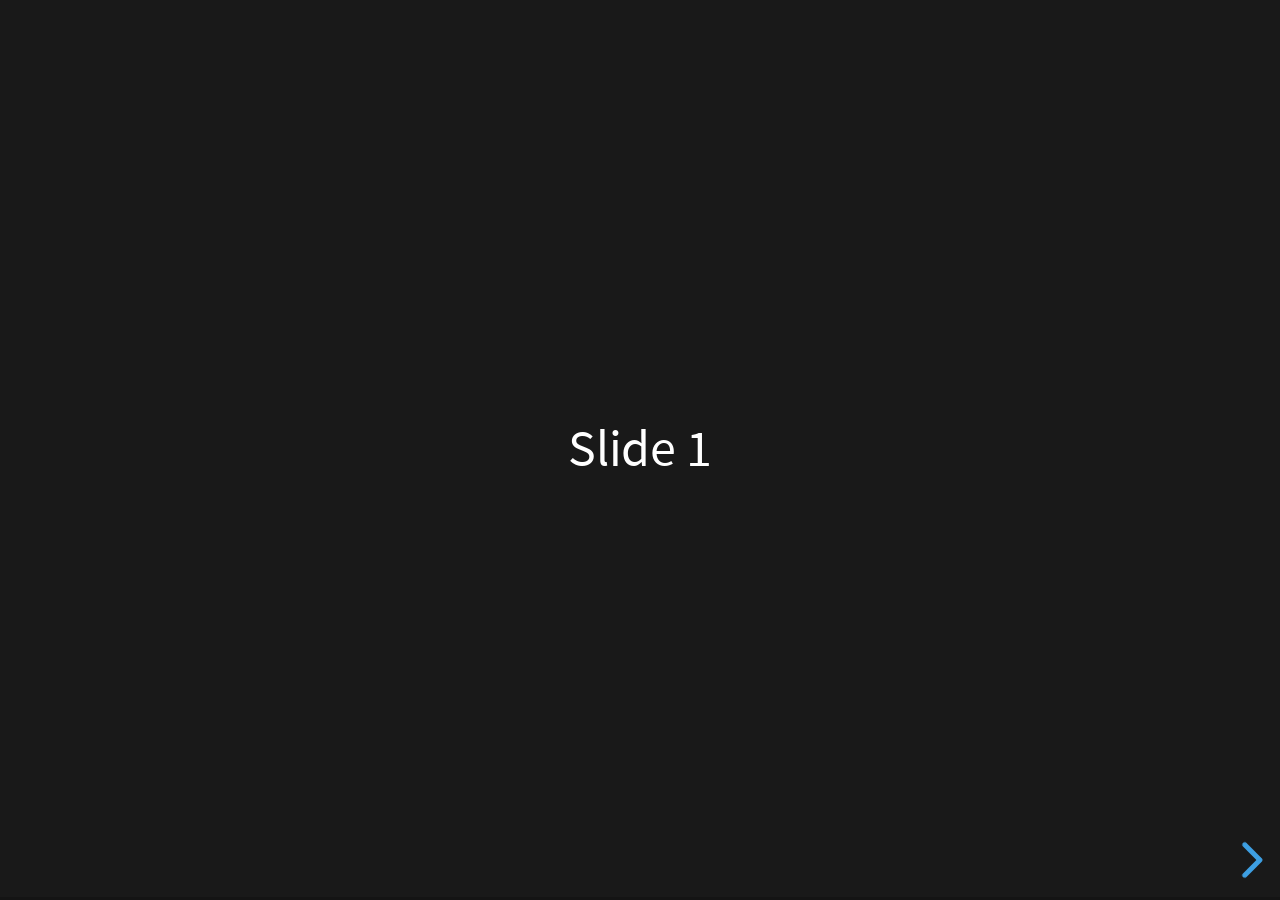
==== index.html @ 73460342 "Add files via upload" ====
<!DOCTYPE html>
<html lang="en">
	<head>
		<meta charset="utf-8" />
		<meta
			name="viewport"
			content="width=device-width, initial-scale=1.0, maximum-scale=1.0, user-scalable=no"
		/>

		<title>reveal.js</title>

		<link rel="stylesheet" href="dist/reset.css" />
		<link rel="stylesheet" href="dist/reveal.css" />
		<link rel="stylesheet" href="dist/theme/black.css" />

		<!-- Theme used for syntax highlighted code -->
		<link rel="stylesheet" href="dist/plugin/highlight/monokai.css" />
	</head>
	<body>
		<div class="reveal">
			<div class="slides">
				<section>Slide 1</section>
				<section>Slide 2</section>
			</div>
		</div>

		<script src="dist/reveal.js"></script>
		<script src="dist/plugin/notes.js"></script>
		<script src="dist/plugin/markdown.js"></script>
		<script src="dist/plugin/highlight.js"></script>
		<script>
			// More info about initialization & config:
			// - https://revealjs.com/initialization/
			// - https://revealjs.com/config/
			Reveal.initialize({
				hash: true,

				// Learn about plugins: https://revealjs.com/plugins/
				plugins: [RevealMarkdown, RevealHighlight, RevealNotes],
			});
		</script>
	</body>
</html>
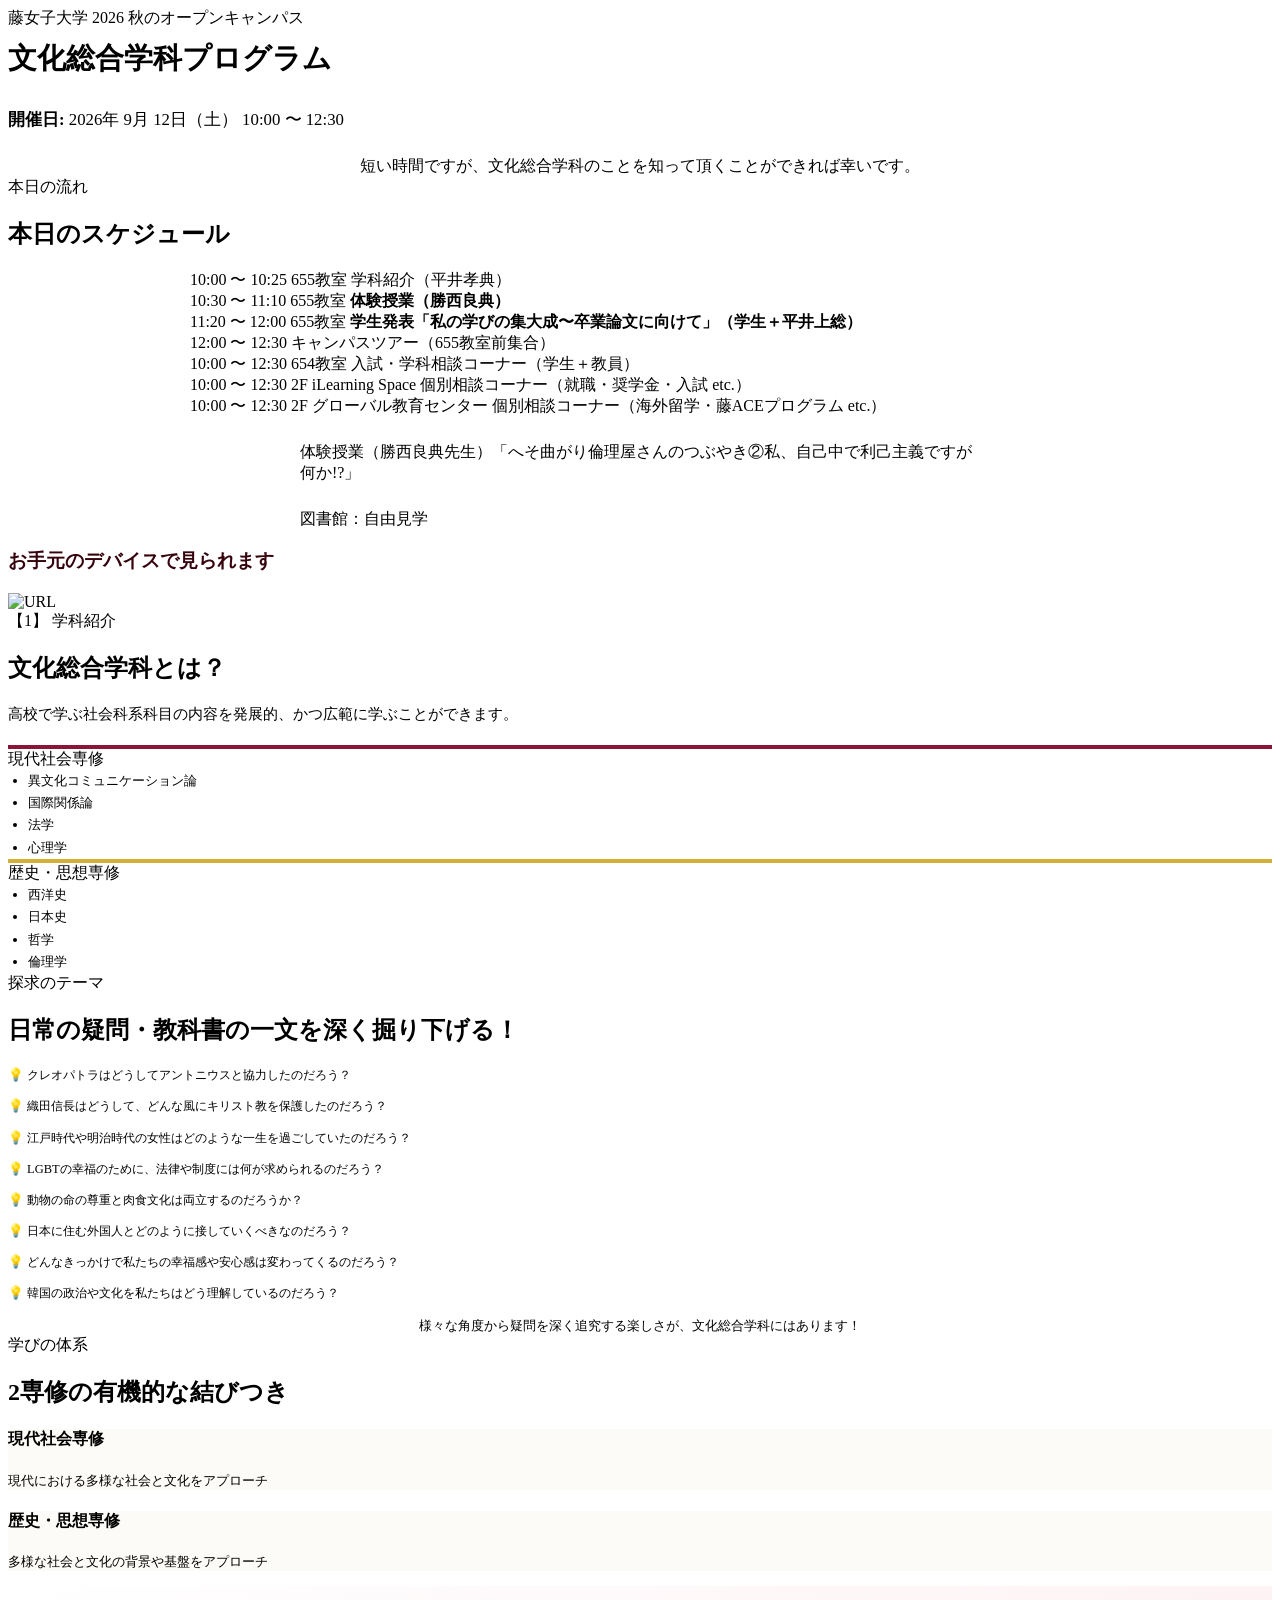
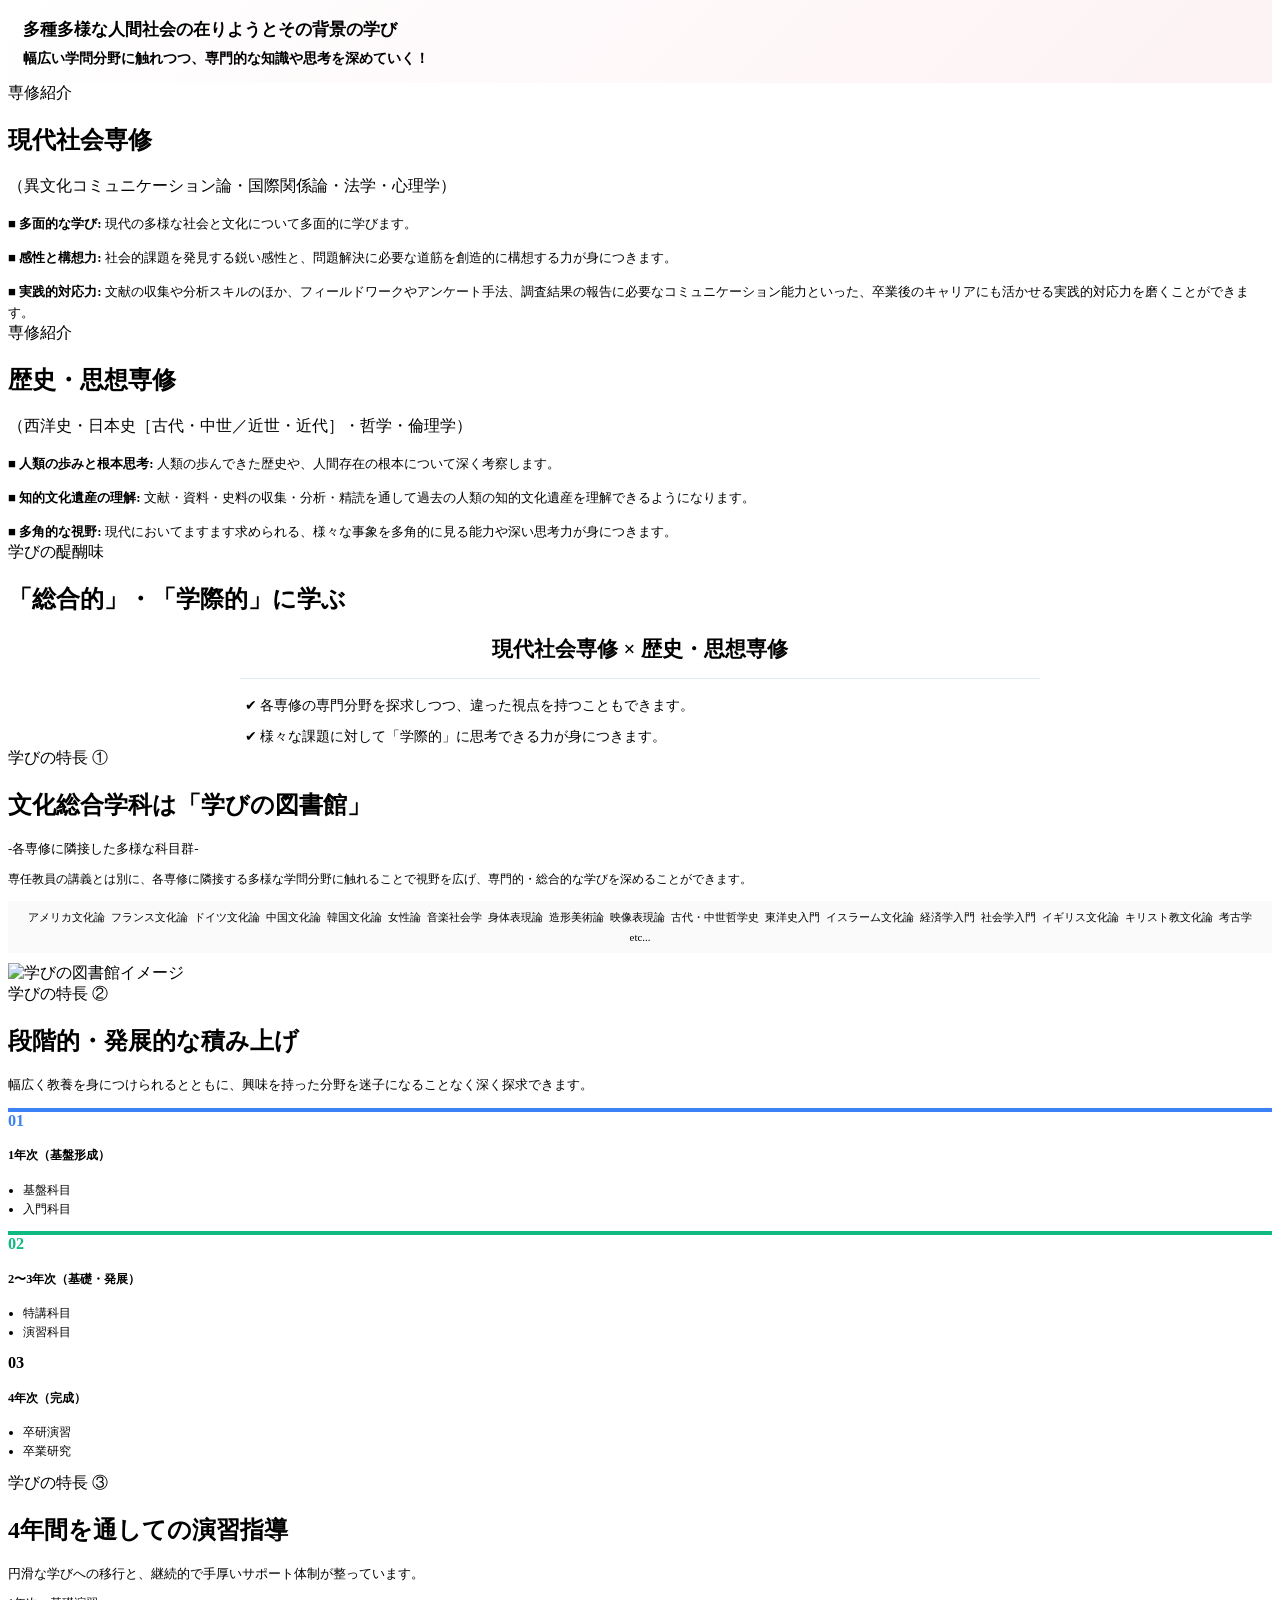
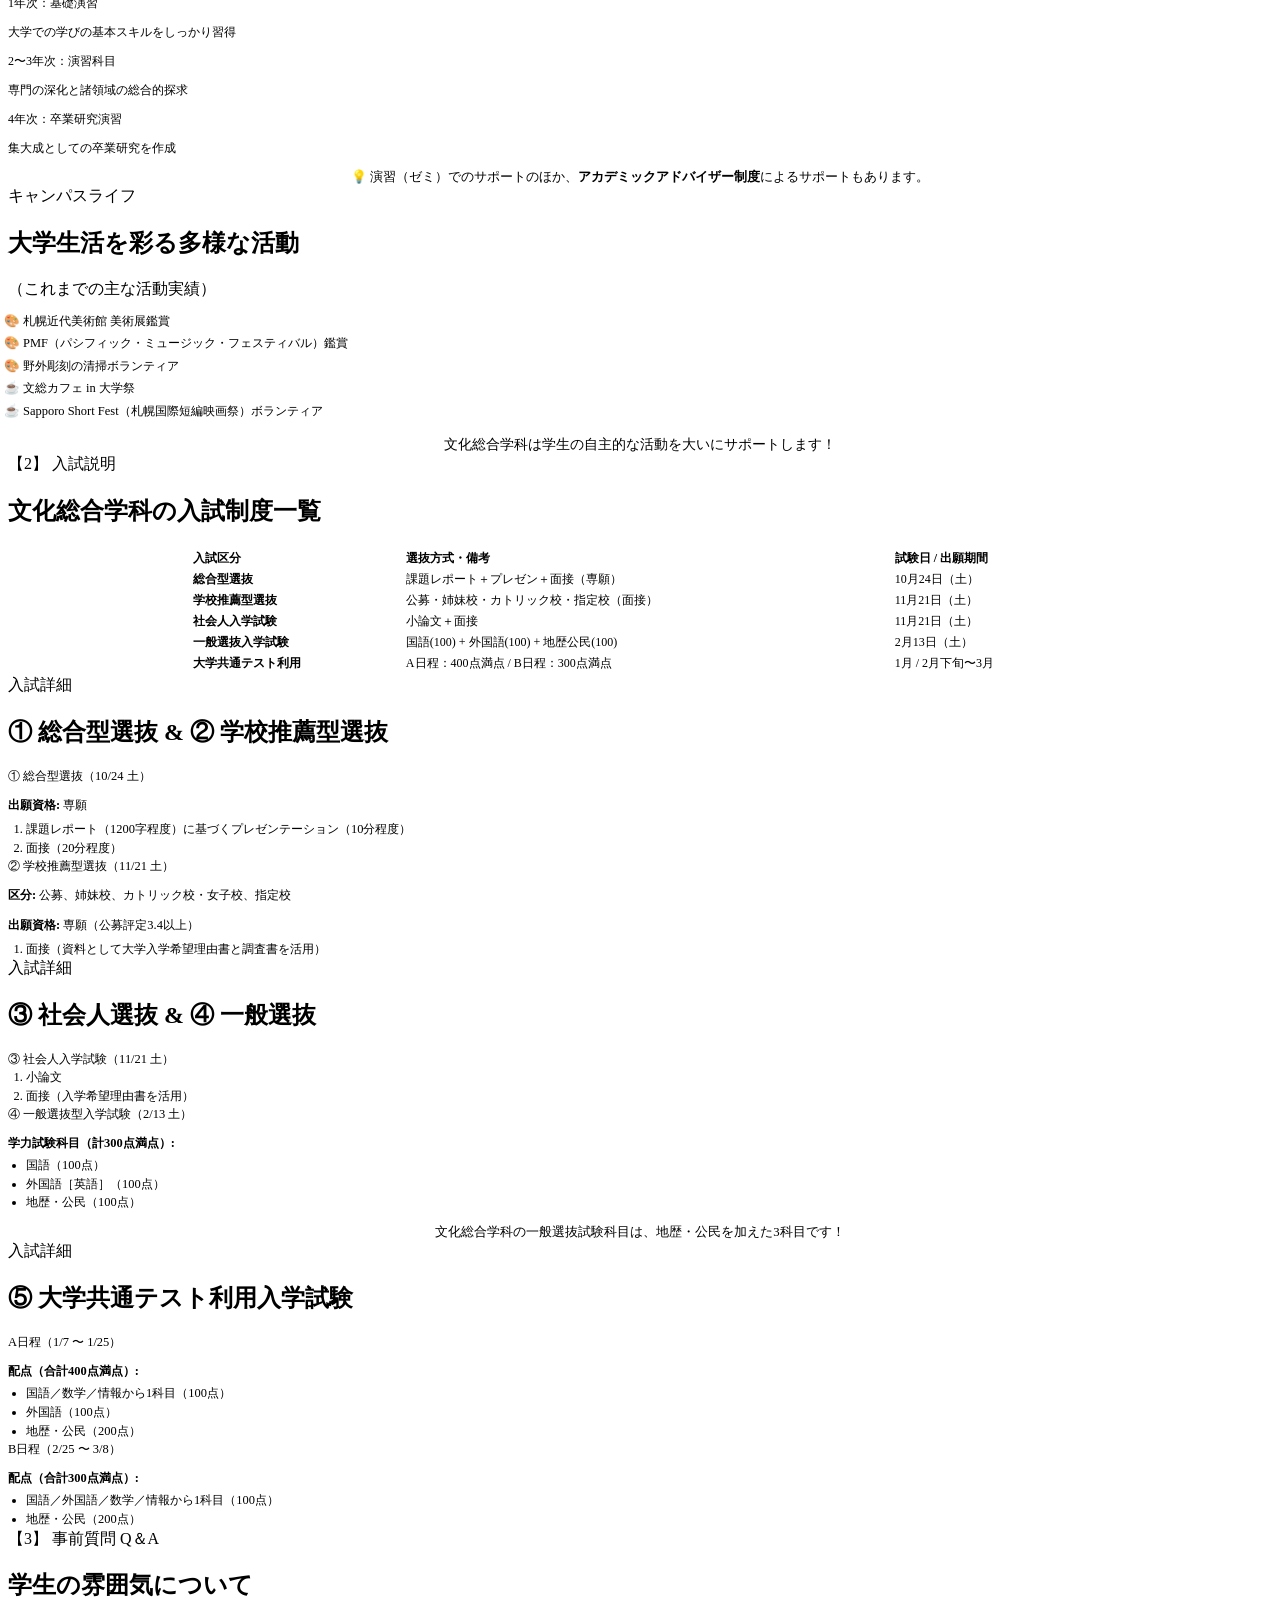
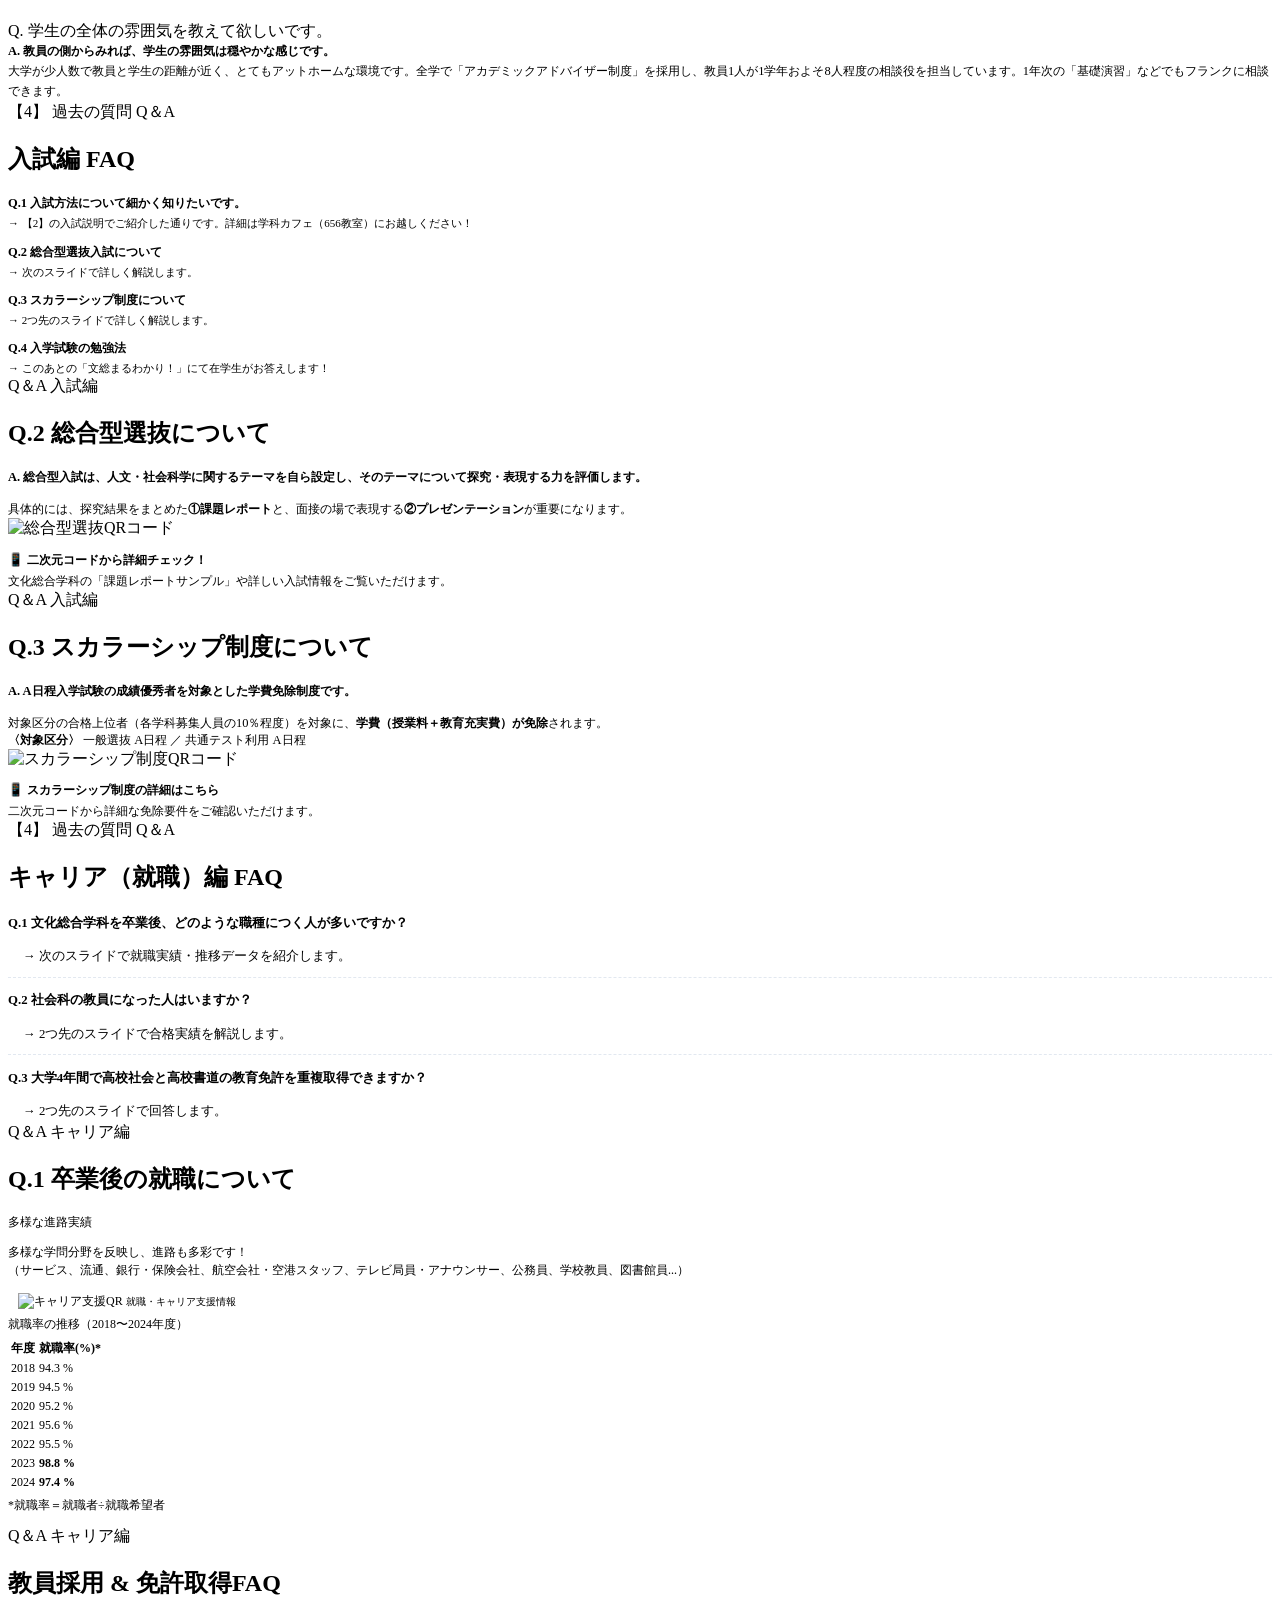
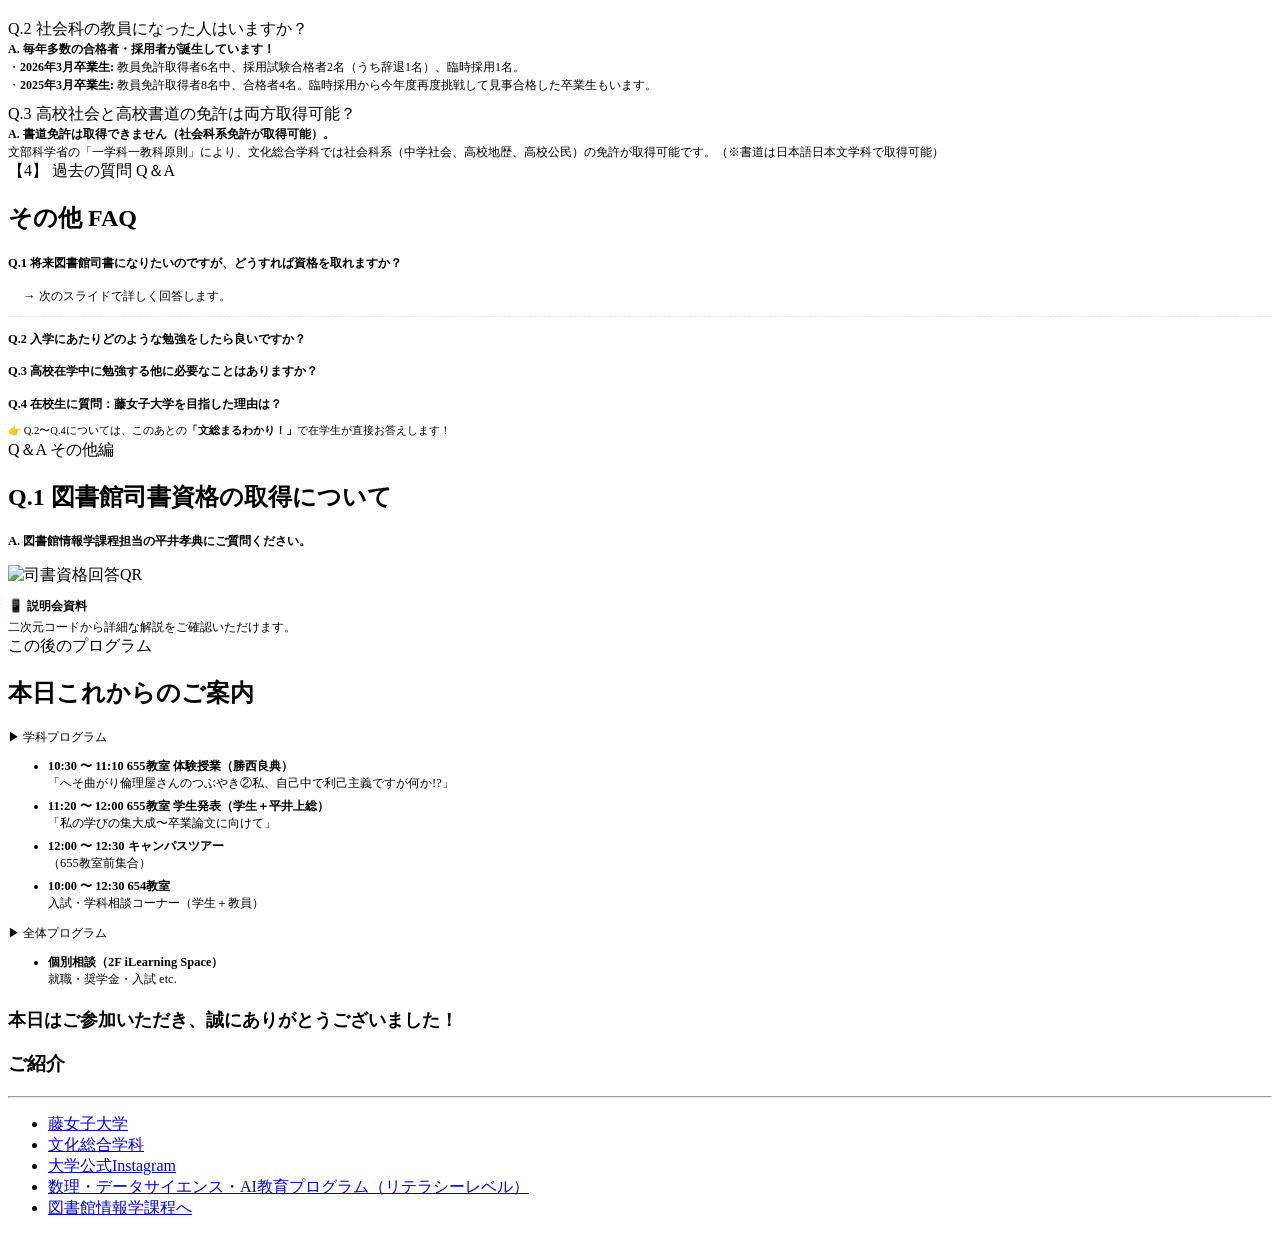
==== commit 42454376: "Add files via upload" ====
--- a/index.html
+++ b/index.html
@@ -1,43 +1,726 @@
 <!DOCTYPE html>
-<html lang="en">
-	<head>
-		<meta charset="utf-8" />
-		<meta
-			name="viewport"
-			content="width=device-width, initial-scale=1.0, maximum-scale=1.0, user-scalable=no"
-		/>
-
-		<title>reveal.js</title>
-
-		<link rel="stylesheet" href="dist/reset.css" />
-		<link rel="stylesheet" href="dist/reveal.css" />
-		<link rel="stylesheet" href="dist/theme/black.css" />
-
-		<!-- Theme used for syntax highlighted code -->
-		<link rel="stylesheet" href="dist/plugin/highlight/monokai.css" />
-	</head>
-	<body>
-		<div class="reveal">
-			<div class="slides">
-				<section>Slide 1</section>
-				<section>Slide 2</section>
-			</div>
-		</div>
-
-		<script src="dist/reveal.js"></script>
-		<script src="dist/plugin/notes.js"></script>
-		<script src="dist/plugin/markdown.js"></script>
-		<script src="dist/plugin/highlight.js"></script>
-		<script>
-			// More info about initialization & config:
-			// - https://revealjs.com/initialization/
-			// - https://revealjs.com/config/
-			Reveal.initialize({
-				hash: true,
-
-				// Learn about plugins: https://revealjs.com/plugins/
-				plugins: [RevealMarkdown, RevealHighlight, RevealNotes],
-			});
-		</script>
-	</body>
-</html>+<html lang="ja">
+<head>
+  <meta charset="utf-8">
+  <meta name="viewport" content="width=device-width, initial-scale=1.0">
+  <title>藤女子大学 2026 春のオープンキャンパス - 文化総合学科紹介</title>
+  <link rel="stylesheet" href="https://cdnjs.cloudflare.com/ajax/libs/reveal.js/4.5.0/reveal.min.css">
+  <link rel="stylesheet" href="https://cdnjs.cloudflare.com/ajax/libs/reveal.js/4.5.0/theme/white.min.css">
+  <link rel="stylesheet" href="css/custom.css">
+</head>
+<body>
+  <div class="reveal">
+    <div class="slides">
+
+      <!-- ==========================================
+           TITLE & SCHEDULE (Slides 1 - 2)
+      ========================================== -->
+      <section>
+        <!-- Slide 1 -->
+        <section>
+          <div class="badge">藤女子大学 2026 秋のオープンキャンパス</div>
+          <h1 style="font-size: 1.8em; margin-top: 10px;">文化総合学科プログラム</h1>
+          <p class="subtitle" style="font-size: 1.05em; margin-top: 15px;">
+            <strong>開催日:</strong> 2026年 9月 12日（土） 10:00 〜 12:30
+          </p>
+          <div class="highlight-box" style="text-align: center; max-width: 680px; margin: 25px auto 0;">
+            短い時間ですが、文化総合学科のことを知って頂くことができれば幸いです。
+          </div>
+        </section>
+
+        <!-- Slide 2 -->
+        <section>
+          <span class="badge badge-navy">本日の流れ</span>
+          <h2>本日のスケジュール</h2>
+          <div class="card" style="max-width: 900px; margin: 0 auto; text-align: left;">
+            <div class="schedule-item">
+              <span class="schedule-time">10:00 〜 10:25</span>
+              <span class="schedule-room">655教室</span>
+              <span>学科紹介（平井孝典）</span>
+            </div>
+            <div class="schedule-item">
+              <span class="schedule-time">10:30 〜 11:10</span>
+              <span class="schedule-room">655教室</span>
+              <span><strong>体験授業（勝西良典）</strong></span>
+            </div>
+            <div class="schedule-item">
+              <span class="schedule-time">11:20 〜 12:00</span>
+              <span class="schedule-room">655教室</span>
+              <span><strong>学生発表「私の学びの集大成〜卒業論文に向けて」（学生＋平井上総）</strong></span>
+            </div>
+            <div class="schedule-item">
+              <span class="schedule-time">12:00 〜 12:30</span>
+              <span>キャンパスツアー（655教室前集合）</span>
+            </div>
+            <div class="schedule-item">
+              <span class="schedule-time">10:00 〜 12:30</span>
+              <span class="schedule-room">654教室</span>
+              <span>入試・学科相談コーナー（学生＋教員）</span>
+            </div>
+            <div class="schedule-item">
+              <span class="schedule-time">10:00 〜 12:30</span>
+              <span class="schedule-room">2F iLearning Space</span>
+              <span>個別相談コーナー（就職・奨学金・入試 etc.）</span>
+            </div>
+            <div class="schedule-item">
+            <span class="schedule-time">10:00 〜 12:30</span>
+            <span class="schedule-room">2F グローバル教育センター</span>
+            <span>個別相談コーナー（海外留学・藤ACEプログラム etc.）</span>
+          </div>
+          </div>
+          <div class="highlight-box" style="text-align: left; max-width: 680px; margin: 25px auto 0;">
+            体験授業（勝西良典先生）「へそ曲がり倫理屋さんのつぶやき②私、自己中で利己主義ですが何か!?」
+          </div>
+          <div class="highlight-box" style="text-align: left; max-width: 680px; margin: 25px auto 0;">
+            図書館：自由見学
+          </div>
+        </section>
+        <section>
+          <font color="#36030d"><h3>お手元のデバイスで見られます</h3></font>
+          <img class="qrcode_202503151109.png" src="bild/qrcode_202503151109.png"  alt="URL" height="300" >
+          
+        </section>
+      </section>
+
+      <!-- ==========================================
+           SECTION 1: 学科紹介 (Slides 3 - 16)
+      ========================================== -->
+      <section>
+        <!-- Slide 3 -->
+        <section>
+          <span class="badge">【1】 学科紹介</span>
+          <h2>文化総合学科とは？</h2>
+          <p style="font-size: 0.95em; margin-bottom: 20px;">
+            高校で学ぶ社会科系科目の内容を発展的、かつ広範に学ぶことができます。
+          </p>
+          <div class="grid-2">
+            <div class="card" style="border-top: 4px solid #8b1538;">
+              <div class="card-header">現代社会専修</div>
+              <ul style="font-size: 0.82em; line-height: 1.7; margin: 0; padding-left: 20px;">
+                <li>異文化コミュニケーション論</li>
+                <li>国際関係論</li>
+                <li>法学</li>
+                <li>心理学</li>
+              </ul>
+            </div>
+            <div class="card" style="border-top: 4px solid #d4af37;">
+              <div class="card-header">歴史・思想専修</div>
+              <ul style="font-size: 0.82em; line-height: 1.7; margin: 0; padding-left: 20px;">
+                <li>西洋史</li>
+                <li>日本史</li>
+                <li>哲学</li>
+                <li>倫理学</li>
+              </ul>
+            </div>
+          </div>
+        </section>
+
+        <!-- Slide 4 -->
+        <section>
+          <span class="badge badge-navy">探求のテーマ</span>
+          <h2>日常の疑問・教科書の一文を深く掘り下げる！</h2>
+          <div class="grid-2" style="font-size: 0.78em; gap: 12px;">
+            <div class="card" style="line-height: 1.5;">
+              <p style="margin-bottom: 8px;">💡 クレオパトラはどうしてアントニウスと協力したのだろう？</p>
+              <p style="margin-bottom: 8px;">💡 織田信長はどうして、どんな風にキリスト教を保護したのだろう？</p>
+              <p style="margin-bottom: 8px;">💡 江戸時代や明治時代の女性はどのような一生を過ごしていたのだろう？</p>
+              <p style="margin-bottom: 0;">💡 LGBTの幸福のために、法律や制度には何が求められるのだろう？</p>
+            </div>
+            <div class="card" style="line-height: 1.5;">
+              <p style="margin-bottom: 8px;">💡 動物の命の尊重と肉食文化は両立するのだろうか？</p>
+              <p style="margin-bottom: 8px;">💡 日本に住む外国人とどのように接していくべきなのだろう？</p>
+              <p style="margin-bottom: 8px;">💡 どんなきっかけで私たちの幸福感や安心感は変わってくるのだろう？</p>
+              <p style="margin-bottom: 0;">💡 韓国の政治や文化を私たちはどう理解しているのだろう？</p>
+            </div>
+          </div>
+          <div class="highlight-box" style="margin-top: 14px; text-align: center; font-size: 0.82em;">
+            様々な角度から疑問を深く追究する楽しさが、文化総合学科にはあります！
+          </div>
+        </section>
+
+        <!-- Slides 5 & 6 -->
+        <section>
+          <span class="badge">学びの体系</span>
+          <h2>2専修の有機的な結びつき</h2>
+          <div class="grid-2" style="margin-top: 15px;">
+            <div class="card" style="background: #fdfbf7;">
+              <h4 style="color: var(--primary-color);">現代社会専修</h4>
+              <p style="font-size: 0.82em;">現代における多様な社会と文化をアプローチ</p>
+            </div>
+            <div class="card" style="background: #fdfbf7;">
+              <h4 style="color: var(--secondary-color);">歴史・思想専修</h4>
+              <p style="font-size: 0.82em;">多様な社会と文化の背景や基盤をアプローチ</p>
+            </div>
+          </div>
+          <div class="card" style="margin-top: 15px; background: linear-gradient(135deg, #fff 0%, #fdf2f4 100%); padding: 15px;">
+            <h3 style="margin-bottom: 8px; font-size: 1.05em;">多種多様な人間社会の在りようとその背景の学び</h3>
+            <p style="font-size: 0.9em; color: var(--primary-color); font-weight: bold; margin: 0;">
+              幅広い学問分野に触れつつ、専門的な知識や思考を深めていく！
+            </p>
+          </div>
+        </section>
+
+        <!-- Slide 7 -->
+        <section>
+          <span class="badge">専修紹介</span>
+          <h2>現代社会専修</h2>
+          <p class="subtitle">（異文化コミュニケーション論・国際関係論・法学・心理学）</p>
+          <div class="card" style="text-align: left; line-height: 1.6; font-size: 0.82em;">
+            <p style="margin-bottom: 8px;"><strong>■ 多面的な学び:</strong> 現代の多様な社会と文化について多面的に学びます。</p>
+            <p style="margin-bottom: 8px;"><strong>■ 感性と構想力:</strong> 社会的課題を発見する鋭い感性と、問題解決に必要な道筋を創造的に構想する力が身につきます。</p>
+            <p style="margin-bottom: 0;"><strong>■ 実践的対応力:</strong> 文献の収集や分析スキルのほか、フィールドワークやアンケート手法、調査結果の報告に必要なコミュニケーション能力といった、卒業後のキャリアにも活かせる実践的対応力を磨くことができます。</p>
+          </div>
+        </section>
+
+        <!-- Slide 8 -->
+        <section>
+          <span class="badge">専修紹介</span>
+          <h2>歴史・思想専修</h2>
+          <p class="subtitle">（西洋史・日本史［古代・中世／近世・近代］・哲学・倫理学）</p>
+          <div class="card" style="text-align: left; line-height: 1.6; font-size: 0.82em;">
+            <p style="margin-bottom: 8px;"><strong>■ 人類の歩みと根本思考:</strong> 人類の歩んできた歴史や、人間存在の根本について深く考察します。</p>
+            <p style="margin-bottom: 8px;"><strong>■ 知的文化遺産の理解:</strong> 文献・資料・史料の収集・分析・精読を通して過去の人類の知的文化遺産を理解できるようになります。</p>
+            <p style="margin-bottom: 0;"><strong>■ 多角的な視野:</strong> 現代においてますます求められる、様々な事象を多角的に見る能力や深い思考力が身につきます。</p>
+          </div>
+        </section>
+
+        <!-- Slides 9 & 10 -->
+        <section>
+          <span class="badge badge-gold">学びの醍醐味</span>
+          <h2>「総合的」・「学際的」に学ぶ</h2>
+          <div class="card" style="max-width: 800px; margin: 0 auto; text-align: center;">
+            <div style="font-size: 1.3em; font-weight: bold; color: var(--primary-color); margin: 10px 0;">
+              現代社会専修 <span style="color: var(--secondary-color);">×</span> 歴史・思想専修
+            </div>
+            <hr style="border: 0; border-top: 1px solid #e2e8f0; margin: 15px 0;">
+            <ul style="font-size: 0.85em; text-align: left; line-height: 1.7; list-style-type: '✔ '; padding-left: 20px; margin: 0;">
+              <li style="margin-bottom: 8px;">各専修の専門分野を探求しつつ、違った視点を持つこともできます。</li>
+              <li>様々な課題に対して「学際的」に思考できる力が身につきます。</li>
+            </ul>
+          </div>
+        </section>
+
+        <!-- Slides 11 & 12 -->
+        <section>
+          <span class="badge">学びの特長 ①</span>
+          <h2>文化総合学科は「学びの図書館」</h2>
+          <p style="font-size: 0.8em; color: var(--text-muted); margin-bottom: 8px;">‐各専修に隣接した多様な科目群‐</p>
+          <p style="font-size: 0.78em; margin-bottom: 12px; line-height: 1.5;">
+            専任教員の講義とは別に、各専修に隣接する多様な学問分野に触れることで視野を広げ、専門的・総合的な学びを深めることができます。
+          </p>
+          <div class="card" style="font-size: 0.68em; background: #fafafa; display: flex; flex-wrap: wrap; gap: 6px; justify-content: center; padding: 10px;">
+            <span class="badge badge-navy" style="margin:0;">アメリカ文化論</span>
+            <span class="badge badge-navy" style="margin:0;">フランス文化論</span>
+            <span class="badge badge-navy" style="margin:0;">ドイツ文化論</span>
+            <span class="badge badge-navy" style="margin:0;">中国文化論</span>
+            <span class="badge badge-navy" style="margin:0;">韓国文化論</span>
+            <span class="badge badge-navy" style="margin:0;">女性論</span>
+            <span class="badge badge-navy" style="margin:0;">音楽社会学</span>
+            <span class="badge badge-navy" style="margin:0;">身体表現論</span>
+            <span class="badge badge-navy" style="margin:0;">造形美術論</span>
+            <span class="badge badge-navy" style="margin:0;">映像表現論</span>
+            <span class="badge badge-navy" style="margin:0;">古代・中世哲学史</span>
+            <span class="badge badge-navy" style="margin:0;">東洋史入門</span>
+            <span class="badge badge-navy" style="margin:0;">イスラーム文化論</span>
+            <span class="badge badge-navy" style="margin:0;">経済学入門</span>
+            <span class="badge badge-navy" style="margin:0;">社会学入門</span>
+            <span class="badge badge-navy" style="margin:0;">イギリス文化論</span>
+            <span class="badge badge-navy" style="margin:0;">キリスト教文化論</span>
+            <span class="badge badge-navy" style="margin:0;">考古学</span>
+            <span class="badge badge-navy" style="margin:0;">etc...</span>
+          </div>
+          <div style="margin-top: 10px;">
+            <img src="assets/images/image10.png" class="img-thumb" style="max-height: 110px;" alt="学びの図書館イメージ">
+          </div>
+        </section>
+
+        <!-- Slide 13 -->
+        <section>
+          <span class="badge">学びの特長 ②</span>
+          <h2>段階的・発展的な積み上げ</h2>
+          <p style="font-size: 0.8em; margin-bottom: 14px;">
+            幅広く教養を身につけられるとともに、興味を持った分野を迷子になることなく深く探求できます。
+          </p>
+          <div class="grid-3" style="font-size: 0.78em;">
+            <div class="card" style="border-top: 4px solid #3b82f6;">
+              <div style="font-size: 1.3em; font-weight: bold; color: #3b82f6;">01</div>
+              <h4>1年次（基盤形成）</h4>
+              <ul style="padding-left: 15px; margin-top: 6px; line-height: 1.5;">
+                <li>基盤科目</li>
+                <li>入門科目</li>
+              </ul>
+            </div>
+            <div class="card" style="border-top: 4px solid #10b981;">
+              <div style="font-size: 1.3em; font-weight: bold; color: #10b981;">02</div>
+              <h4>2〜3年次（基礎・発展）</h4>
+              <ul style="padding-left: 15px; margin-top: 6px; line-height: 1.5;">
+                <li>特講科目</li>
+                <li>演習科目</li>
+              </ul>
+            </div>
+            <div class="card" style="border-top: 4px solid var(--primary-color);">
+              <div style="font-size: 1.3em; font-weight: bold; color: var(--primary-color);">03</div>
+              <h4>4年次（完成）</h4>
+              <ul style="padding-left: 15px; margin-top: 6px; line-height: 1.5;">
+                <li>卒研演習</li>
+                <li>卒業研究</li>
+              </ul>
+            </div>
+          </div>
+          <!--
+          <div style="margin-top: 10px;">
+            <img src="assets/images/image11.jpeg" class="img-thumb" style="max-height: 110px;" alt="積み上げ学習イメージ">
+          </div>
+          -->
+        </section>
+
+        <!-- Slide 14 -->
+        <section>
+          <span class="badge">学びの特長 ③</span>
+          <h2>4年間を通しての演習指導</h2>
+          <p style="font-size: 0.8em; margin-bottom: 12px;">
+            円滑な学びへの移行と、継続的で手厚いサポート体制が整っています。
+          </p>
+          <div class="grid-3" style="font-size: 0.75em;">
+            <div class="card">
+              <div class="card-header">1年次：基礎演習</div>
+              <p>大学での学びの基本スキルをしっかり習得</p>
+            </div>
+            <div class="card">
+              <div class="card-header">2〜3年次：演習科目</div>
+              <p>専門の深化と諸領域の総合的探求</p>
+            </div>
+            <div class="card">
+              <div class="card-header">4年次：卒業研究演習</div>
+              <p>集大成としての卒業研究を作成</p>
+            </div>
+          </div>
+          <div class="highlight-box" style="margin-top: 12px; text-align: center; font-size: 0.8em;">
+            💡 演習（ゼミ）でのサポートのほか、<strong>アカデミックアドバイザー制度</strong>によるサポートもあります。
+          </div>
+        </section>
+
+        <!-- Slides 15 & 16 -->
+        <section>
+          <span class="badge badge-gold">キャンパスライフ</span>
+          <h2>大学生活を彩る多様な活動</h2>
+          <p class="subtitle" style="margin-bottom: 10px;">（これまでの主な活動実績）</p>
+          <div class="grid-2" style="font-size: 0.78em; text-align: left;">
+            <div class="card">
+              <ul style="line-height: 1.8; list-style-type: '🎨 '; margin: 0; padding-left: 15px;">
+                <li>札幌近代美術館 美術展鑑賞</li>
+                <li>PMF（パシフィック・ミュージック・フェスティバル）鑑賞</li>
+                <li>野外彫刻の清掃ボランティア</li>
+              </ul>
+            </div>
+            <div class="card">
+              <ul style="line-height: 1.8; list-style-type: '☕ '; margin: 0; padding-left: 15px;">
+                <li>文総カフェ in 大学祭</li>
+                <li>Sapporo Short Fest（札幌国際短編映画祭）ボランティア</li>
+              </ul>
+            </div>
+          </div>
+          <div class="highlight-box" style="margin-top: 14px; text-align: center; font-size: 0.85em;">
+            文化総合学科は学生の自主的な活動を大いにサポートします！
+          </div>
+        </section>
+      </section>
+
+      <!-- ==========================================
+           SECTION 2: 入試説明 (Slides 17 - 20)
+      ========================================== -->
+      <section>
+        <!-- Slide 17 -->
+        <section>
+          <span class="badge">【2】 入試説明</span>
+          <h2>文化総合学科の入試制度一覧</h2>
+          <div class="card" style="max-width: 900px; margin: 0 auto; text-align: left; font-size: 0.75em;">
+            <table style="width: 100%;">
+              <thead>
+                <tr>
+                  <th>入試区分</th>
+                  <th>選抜方式・備考</th>
+                  <th>試験日 / 出願期間</th>
+                </tr>
+              </thead>
+              <tbody>
+                <tr>
+                  <td><strong>総合型選抜</strong></td>
+                  <td>課題レポート＋プレゼン＋面接（専願）</td>
+                  <td>10月24日（土）</td>
+                </tr>
+                <tr>
+                  <td><strong>学校推薦型選抜</strong></td>
+                  <td>公募・姉妹校・カトリック校・指定校（面接）</td>
+                  <td>11月21日（土）</td>
+                </tr>
+                <tr>
+                  <td><strong>社会人入学試験</strong></td>
+                  <td>小論文＋面接</td>
+                  <td>11月21日（土）</td>
+                </tr>
+                <tr>
+                  <td><strong>一般選抜入学試験</strong></td>
+                  <td>国語(100) + 外国語(100) + 地歴公民(100)</td>
+                  <td>2月13日（土）</td>
+                </tr>
+                <tr>
+                  <td><strong>大学共通テスト利用</strong></td>
+                  <td>A日程：400点満点 / B日程：300点満点</td>
+                  <td>1月 / 2月下旬〜3月</td>
+                </tr>
+              </tbody>
+            </table>
+          </div>
+        </section>
+
+        <!-- Slide 18 -->
+        <section>
+          <span class="badge">入試詳細</span>
+          <h2>① 総合型選抜 & ② 学校推薦型選抜</h2>
+          <div class="grid-2" style="font-size: 0.78em;">
+            <div class="card" style="border-top: 4px solid var(--primary-color);">
+              <div class="card-header">① 総合型選抜（10/24 土）</div>
+              <p style="margin-bottom: 6px;"><strong>出願資格:</strong> 専願</p>
+              <ol style="padding-left: 18px; line-height: 1.5; margin: 0;">
+                <li>課題レポート（1200字程度）に基づくプレゼンテーション（10分程度）</li>
+                <li>面接（20分程度）</li>
+              </ol>
+            </div>
+            <div class="card" style="border-top: 4px solid var(--secondary-color);">
+              <div class="card-header">② 学校推薦型選抜（11/21 土）</div>
+              <p style="margin-bottom: 6px;"><strong>区分:</strong> 公募、姉妹校、カトリック校・女子校、指定校</p>
+              <p style="margin-bottom: 6px;"><strong>出願資格:</strong> 専願（公募評定3.4以上）</p>
+              <ol style="padding-left: 18px; line-height: 1.5; margin: 0;">
+                <li>面接（資料として大学入学希望理由書と調査書を活用）</li>
+              </ol>
+            </div>
+          </div>
+        </section>
+
+        <!-- Slide 19 -->
+        <section>
+          <span class="badge">入試詳細</span>
+          <h2>③ 社会人選抜 & ④ 一般選抜</h2>
+          <div class="grid-2" style="font-size: 0.78em;">
+            <div class="card">
+              <div class="card-header">③ 社会人入学試験（11/21 土）</div>
+              <ol style="padding-left: 18px; line-height: 1.5; margin: 0;">
+                <li>小論文</li>
+                <li>面接（入学希望理由書を活用）</li>
+              </ol>
+            </div>
+            <div class="card">
+              <div class="card-header">④ 一般選抜型入学試験（2/13 土）</div>
+              <p style="margin-bottom: 4px;"><strong>学力試験科目（計300点満点）:</strong></p>
+              <ul style="padding-left: 18px; line-height: 1.5; margin: 0;">
+                <li>国語（100点）</li>
+                <li>外国語［英語］（100点）</li>
+                <li>地歴・公民（100点）</li>
+              </ul>
+            </div>
+          </div>
+          <div class="highlight-box" style="margin-top: 12px; text-align: center; font-size: 0.8em;">
+            文化総合学科の一般選抜試験科目は、地歴・公民を加えた3科目です！
+          </div>
+        </section>
+
+        <!-- Slide 20 -->
+        <section>
+          <span class="badge">入試詳細</span>
+          <h2>⑤ 大学共通テスト利用入学試験</h2>
+          <div class="grid-2" style="font-size: 0.78em;">
+            <div class="card">
+              <div class="card-header">A日程（1/7 〜 1/25）</div>
+              <p style="margin-bottom: 4px;"><strong>配点（合計400点満点）:</strong></p>
+              <ul style="padding-left: 18px; line-height: 1.5; margin: 0;">
+                <li>国語／数学／情報から1科目（100点）</li>
+                <li>外国語（100点）</li>
+                <li>地歴・公民（200点）</li>
+              </ul>
+            </div>
+            <div class="card">
+              <div class="card-header">B日程（2/25 〜 3/8）</div>
+              <p style="margin-bottom: 4px;"><strong>配点（合計300点満点）:</strong></p>
+              <ul style="padding-left: 18px; line-height: 1.5; margin: 0;">
+                <li>国語／外国語／数学／情報から1科目（100点）</li>
+                <li>地歴・公民（200点）</li>
+              </ul>
+            </div>
+          </div>
+        </section>
+      </section>
+
+      <!-- ==========================================
+           SECTION 3: Q & A (Slides 21 - 29)
+      ========================================== -->
+      <section>
+        <!-- Slide 21 -->
+        <section>
+          <span class="badge">【3】 事前質問 Q＆A</span>
+          <h2>学生の雰囲気について</h2>
+          <div class="qa-box">
+            <div class="question-title">Q. 学生の全体の雰囲気を教えて欲しいです。</div>
+          </div>
+          <div class="qa-box answer">
+            <div class="answer-text" style="font-size: 0.78em; line-height: 1.6;">
+              <strong>A. 教員の側からみれば、学生の雰囲気は穏やかな感じです。</strong><br>
+              大学が少人数で教員と学生の距離が近く、とてもアットホームな環境です。全学で「アカデミックアドバイザー制度」を採用し、教員1人が1学年およそ8人程度の相談役を担当しています。1年次の「基礎演習」などでもフランクに相談できます。
+            </div>
+          </div>
+        </section>
+
+        <!-- Slide 22 -->
+        <section>
+          <span class="badge">【4】 過去の質問 Q＆A</span>
+          <h2>入試編 FAQ</h2>
+          <div class="grid-2" style="font-size: 0.78em;">
+            <div class="card">
+              <p style="margin-bottom: 4px;"><strong>Q.1 入試方法について細かく知りたいです。</strong></p>
+              <p style="color: var(--text-muted); font-size: 0.88em; margin: 0;">
+                → 【2】の入試説明でご紹介した通りです。詳細は学科カフェ（656教室）にお越しください！
+              </p>
+            </div>
+            <div class="card">
+              <p style="margin-bottom: 4px;"><strong>Q.2 総合型選抜入試について</strong></p>
+              <p style="color: var(--text-muted); font-size: 0.88em; margin: 0;">
+                → 次のスライドで詳しく解説します。
+              </p>
+            </div>
+            <div class="card">
+              <p style="margin-bottom: 4px;"><strong>Q.3 スカラーシップ制度について</strong></p>
+              <p style="color: var(--text-muted); font-size: 0.88em; margin: 0;">
+                → 2つ先のスライドで詳しく解説します。
+              </p>
+            </div>
+            <div class="card">
+              <p style="margin-bottom: 4px;"><strong>Q.4 入学試験の勉強法</strong></p>
+              <p style="color: var(--text-muted); font-size: 0.88em; margin: 0;">
+                → このあとの「文総まるわかり！」にて在学生がお答えします！
+              </p>
+            </div>
+          </div>
+        </section>
+
+        <!-- Slide 23 -->
+        <section>
+          <span class="badge">Q＆A 入試編</span>
+          <h2>Q.2 総合型選抜について</h2>
+          <div class="qa-box answer">
+            <div class="answer-text" style="font-size: 0.78em;">
+              <strong>A. 総合型入試は、人文・社会科学に関するテーマを自ら設定し、そのテーマについて探究・表現する力を評価します。</strong><br><br>
+              具体的には、探究結果をまとめた<strong>①課題レポート</strong>と、面接の場で表現する<strong>②プレゼンテーション</strong>が重要になります。
+            </div>
+          </div>
+          <div class="qr-container">
+            <img src="assets/images/image22.png" class="qr-image" alt="総合型選抜QRコード">
+            <div style="font-size: 0.78em; text-align: left;">
+              <p style="margin-bottom: 4px;"><strong>📱 二次元コードから詳細チェック！</strong></p>
+              <p style="color: var(--text-muted); margin: 0;">文化総合学科の「課題レポートサンプル」や詳しい入試情報をご覧いただけます。</p>
+            </div>
+          </div>
+        </section>
+
+        <!-- Slide 24 -->
+        <section>
+          <span class="badge">Q＆A 入試編</span>
+          <h2>Q.3 スカラーシップ制度について</h2>
+          <div class="qa-box answer">
+            <div class="answer-text" style="font-size: 0.78em;">
+              <strong>A. A日程入学試験の成績優秀者を対象とした学費免除制度です。</strong><br><br>
+              対象区分の合格上位者（各学科募集人員の10％程度）を対象に、<strong>学費（授業料＋教育充実費）が免除</strong>されます。<br>
+              <strong>〈対象区分〉</strong> 一般選抜 A日程 ／ 共通テスト利用 A日程
+            </div>
+          </div>
+          <div class="qr-container">
+            <img src="assets/images/image23.png" class="qr-image" alt="スカラーシップ制度QRコード">
+            <div style="font-size: 0.78em; text-align: left;">
+              <p style="margin-bottom: 4px;"><strong>📱 スカラーシップ制度の詳細はこちら</strong></p>
+              <p style="color: var(--text-muted); margin: 0;">二次元コードから詳細な免除要件をご確認いただけます。</p>
+            </div>
+          </div>
+        </section>
+
+        <!-- Slide 25 -->
+        <section>
+          <span class="badge">【4】 過去の質問 Q＆A</span>
+          <h2>キャリア（就職）編 FAQ</h2>
+          <div class="card" style="text-align: left; font-size: 0.8em; line-height: 1.6;">
+            <p style="margin-bottom: 4px;"><strong>Q.1 文化総合学科を卒業後、どのような職種につく人が多いですか？</strong></p>
+            <p style="color: var(--primary-color); margin-left: 15px; margin-bottom: 8px;">→ 次のスライドで就職実績・推移データを紹介します。</p>
+            <hr style="border: 0; border-top: 1px dashed #e2e8f0; margin: 10px 0;">
+            <p style="margin-bottom: 4px;"><strong>Q.2 社会科の教員になった人はいますか？</strong></p>
+            <p style="color: var(--primary-color); margin-left: 15px; margin-bottom: 8px;">→ 2つ先のスライドで合格実績を解説します。</p>
+            <hr style="border: 0; border-top: 1px dashed #e2e8f0; margin: 10px 0;">
+            <p style="margin-bottom: 4px;"><strong>Q.3 大学4年間で高校社会と高校書道の教育免許を重複取得できますか？</strong></p>
+            <p style="color: var(--primary-color); margin-left: 15px; margin-bottom: 0;">→ 2つ先のスライドで回答します。</p>
+          </div>
+        </section>
+
+        <!-- Slide 26 -->
+        <section>
+          <span class="badge">Q＆A キャリア編</span>
+          <h2>Q.1 卒業後の就職について</h2>
+          <div class="grid-2" style="font-size: 0.75em; align-items: start;">
+            <div class="card">
+              <div class="card-header">多様な進路実績</div>
+              <p style="line-height: 1.5; margin-bottom: 8px;">
+                多様な学問分野を反映し、進路も多彩です！<br>
+                （サービス、流通、銀行・保険会社、航空会社・空港スタッフ、テレビ局員・アナウンサー、公務員、学校教員、図書館員...）
+              </p>
+              <div class="qr-container" style="margin-top: 8px; padding: 6px 10px;">
+                <img src="assets/images/image25.png" class="qr-image" style="width: 70px; height: 70px;" alt="キャリア支援QR">
+                <span style="font-size: 0.85em;">就職・キャリア支援情報</span>
+              </div>
+            </div>
+            <div>
+              <div class="card-header">就職率の推移（2018〜2024年度）</div>
+              <table style="margin: 4px 0;">
+                <thead>
+                  <tr><th>年度</th><th>就職率(%)*</th></tr>
+                </thead>
+                <tbody>
+                  <tr><td>2018</td><td>94.3 %</td></tr>
+                  <tr><td>2019</td><td>94.5 %</td></tr>
+                  <tr><td>2020</td><td>95.2 %</td></tr>
+                  <tr><td>2021</td><td>95.6 %</td></tr>
+                  <tr><td>2022</td><td>95.5 %</td></tr>
+                  <tr><td>2023</td><td><strong>98.8 %</strong></td></tr>
+                  <tr><td>2024</td><td><strong>97.4 %</strong></td></tr>
+                </tbody>
+              </table>
+              <p class="footer-note" style="margin-top: 4px;">*就職率＝就職者÷就職希望者</p>
+            </div>
+          </div>
+        </section>
+
+        <!-- Slide 27 -->
+        <section>
+          <span class="badge">Q＆A キャリア編</span>
+          <h2>教員採用 & 免許取得FAQ</h2>
+          <div class="qa-box answer" style="margin-bottom: 10px;">
+            <div class="question-title">Q.2 社会科の教員になった人はいますか？</div>
+            <div class="answer-text" style="font-size: 0.75em; line-height: 1.5;">
+              <strong>A. 毎年多数の合格者・採用者が誕生しています！</strong><br>
+              ・<strong>2026年3月卒業生:</strong> 教員免許取得者6名中、採用試験合格者2名（うち辞退1名）、臨時採用1名。<br>
+              ・<strong>2025年3月卒業生:</strong> 教員免許取得者8名中、合格者4名。臨時採用から今年度再度挑戦して見事合格した卒業生もいます。
+            </div>
+          </div>
+          <div class="qa-box">
+            <div class="question-title">Q.3 高校社会と高校書道の免許は両方取得可能？</div>
+            <div class="answer-text" style="font-size: 0.75em; line-height: 1.5;">
+              <strong>A. 書道免許は取得できません（社会科系免許が取得可能）。</strong><br>
+              文部科学省の「一学科一教科原則」により、文化総合学科では社会科系（中学社会、高校地歴、高校公民）の免許が取得可能です。（※書道は日本語日本文学科で取得可能）
+            </div>
+          </div>
+        </section>
+
+        <!-- Slide 28 -->
+        <section>
+          <span class="badge">【4】 過去の質問 Q＆A</span>
+          <h2>その他 FAQ</h2>
+          <div class="card" style="text-align: left; font-size: 0.78em; line-height: 1.6;">
+            <p style="margin-bottom: 4px;"><strong>Q.1 将来図書館司書になりたいのですが、どうすれば資格を取れますか？</strong></p>
+            <p style="color: var(--primary-color); margin-left: 15px; margin-bottom: 8px;">→ 次のスライドで詳しく回答します。</p>
+            <hr style="border: 0; border-top: 1px dashed #e2e8f0; margin: 10px 0;">
+            <p style="margin-bottom: 4px;"><strong>Q.2 入学にあたりどのような勉強をしたら良いですか？</strong></p>
+            <p style="margin-bottom: 4px;"><strong>Q.3 高校在学中に勉強する他に必要なことはありますか？</strong></p>
+            <p style="margin-bottom: 8px;"><strong>Q.4 在校生に質問：藤女子大学を目指した理由は？</strong></p>
+            <div class="highlight-box" style="margin-top: 8px; font-size: 0.85em;">
+              👉 Q.2〜Q.4については、このあとの<strong>「文総まるわかり！」</strong>で在学生が直接お答えします！
+            </div>
+          </div>
+        </section>
+
+        <!-- Slide 29 -->
+        <section>
+          <span class="badge">Q＆A その他編</span>
+          <h2>Q.1 図書館司書資格の取得について</h2>
+          <div class="qa-box answer">
+            <div class="answer-text" style="font-size: 0.78em;">
+              <strong>A. 図書館情報学課程担当の平井孝典にご質問ください。</strong><br><br>
+              
+            </div>
+          </div>
+          <div class="qr-container">
+            <img src="assets/images/image26.png" class="qr-image" alt="司書資格回答QR">
+            <div style="font-size: 0.78em; text-align: left;">
+              <p style="margin-bottom: 4px;"><strong>📱 説明会資料</strong></p>
+              <p style="color: var(--text-muted); margin: 0;">二次元コードから詳細な解説をご確認いただけます。</p>
+            </div>
+          </div>
+        </section>
+      </section>
+
+      
+      
+      <!-- ==========================================
+           SECTION 4: お知らせ & まとめ (Slides 30 - 31)
+      ========================================== -->
+      <section>
+        <!-- Slide 30 -->
+        <section>
+          <span class="badge">この後のプログラム</span>
+          <h2>本日これからのご案内</h2>
+          <div class="grid-2" style="font-size: 0.78em; text-align: left;">
+            <div class="card">
+              <div class="card-header">▶ 学科プログラム</div>
+              <ul>
+                <li style="margin-bottom: 6px;"><strong>10:30 〜 11:10  655教室 体験授業（勝西良典）</strong><br>「へそ曲がり倫理屋さんのつぶやき②私、自己中で利己主義ですが何か!?」</li>
+                <li style="margin-bottom: 6px;"><strong>11:20 〜 12:00 655教室 学生発表（学生＋平井上総）</strong><br>「私の学びの集大成〜卒業論文に向けて」</li>
+                <li style="margin-bottom: 6px;"><strong>12:00 〜 12:30 キャンパスツアー</strong><br>（655教室前集合）</li>
+                <li style="margin-bottom: 6px;"><strong>10:00 〜 12:30 654教室</strong><br>入試・学科相談コーナー（学生＋教員）</li>
+              </ul>
+
+              
+            </div>
+            <div class="card">
+              <div class="card-header">▶ 全体プログラム</div>
+              <ul>
+              <li style="margin-bottom: 0;"><strong>個別相談（2F iLearning Space）</strong><br>就職・奨学金・入試 etc.</li>
+            </ul>
+            </div>
+          </div>
+          <div style="margin-top: 20px; font-size: 1.1em; font-weight: bold; color: var(--primary-color);">
+            本日はご参加いただき、誠にありがとうございました！
+          </div>
+        </section>
+        <section>
+          <h1>ご紹介</h1>
+          <hr>
+          <ul>
+            <li><a href="https://www.fujijoshi.ac.jp" target=”_blank”>藤女子大学</a></li>
+            <li><a href="https://www.fujijoshi.ac.jp/dept/literature/arts" target=”_blank”>文化総合学科</a></li>
+            <li><a href="https://www.instagram.com/fwu_insta/" target=”_blank”>大学公式Instagram</a></li>
+            <li>
+            <a href="https://www.fujijoshi.ac.jp/dept/mds" target="_blank" >数理・データサイエンス・AI教育プログラム（リテラシーレベル）</a>
+            </li>
+            <li>
+            <a href="https://www.fujijoshi.ac.jp/dept/program/clis/" target="_blank" >図書館情報学課程へ</a>
+            </li>
+          </ul>
+          
+        </section>
+      </section>
+      
+    </div>
+  </div>
+
+  <script src="https://cdnjs.cloudflare.com/ajax/libs/reveal.js/4.5.0/reveal.min.js"></script>
+  <script>
+    Reveal.initialize({
+      controls: true,
+      progress: true,
+      center: true,
+      hash: true,
+      transition: 'slide',
+      backgroundTransition: 'fade',
+      width: 1100,
+      height: 700,
+      margin: 0.04,
+      minScale: 0.2,
+      maxScale: 2.0
+    });
+  </script>
+</body>
+</html>
